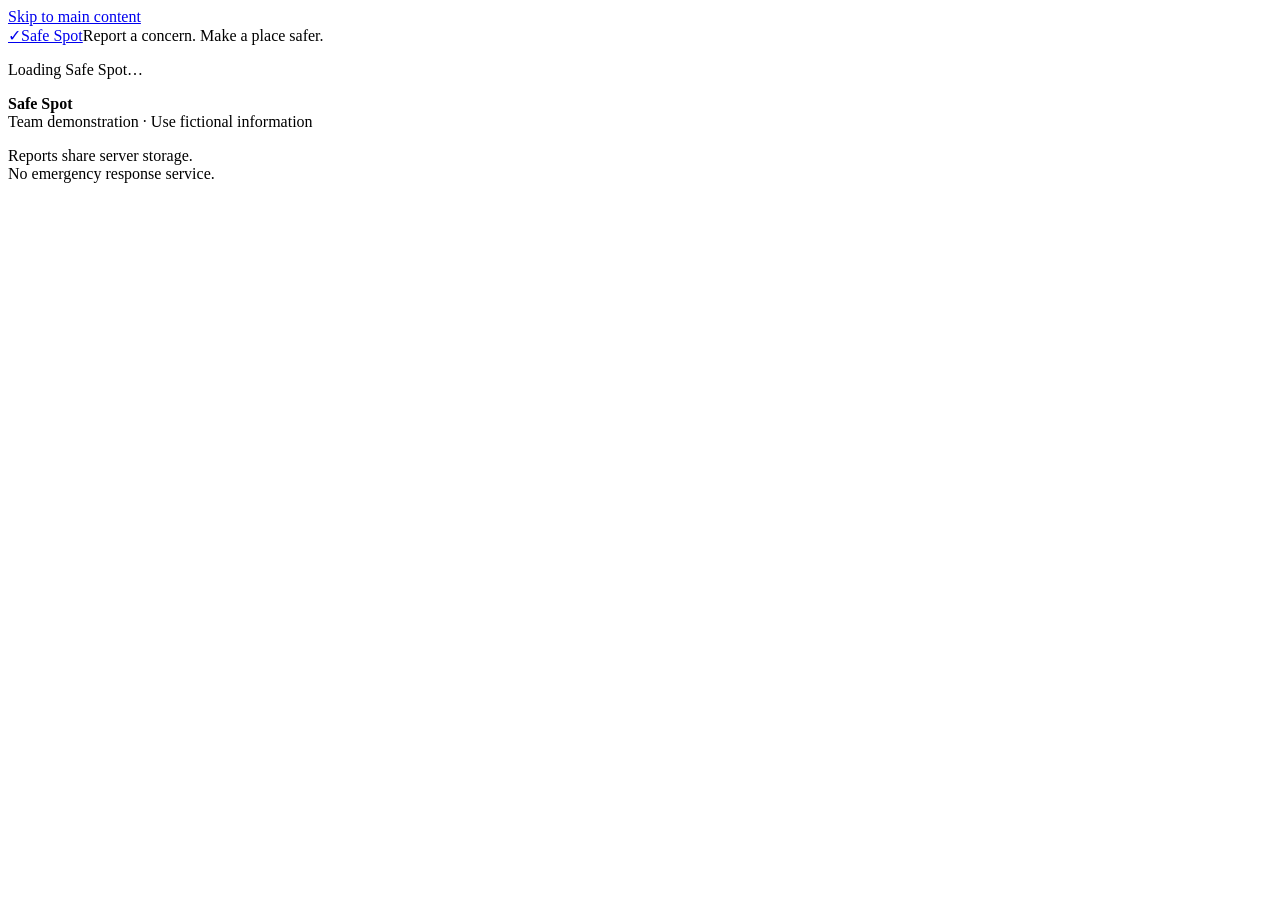
==== app/static/index.html @ f649f018 "Connect the version one interface to saved case workflows" ====
<!doctype html>
<html lang="en">
<head>
<meta charset="utf-8"><meta name="viewport" content="width=device-width,initial-scale=1">
<title>Safe Spot</title><meta name="description" content="Report safety concerns and track action.">
<link rel="stylesheet" href="/static/base.css"><link rel="stylesheet" href="/static/app.css">
<script src="/static/app.js" defer></script>
</head>
<body>
<a class="skip" href="#main">Skip to main content</a>
<header class="brand"><div class="container"><a class="wordmark" href="/" aria-label="Safe Spot home"><span class="mark" aria-hidden="true">✓</span>Safe Spot</a><span class="service">Report a concern. Make a place safer.</span></div></header>
<div class="container"><nav id="navigation" class="staff-nav" aria-label="Main navigation"></nav></div>
<div id="message" class="container" role="status" aria-live="polite"></div>
<main id="main" class="container" tabindex="-1"><p>Loading Safe Spot…</p></main>
<footer><div class="container footer-inner"><p><strong>Safe Spot</strong><br>Team demonstration · Use fictional information</p><p>Reports share server storage.<br>No emergency response service.</p></div></footer>
</body></html>
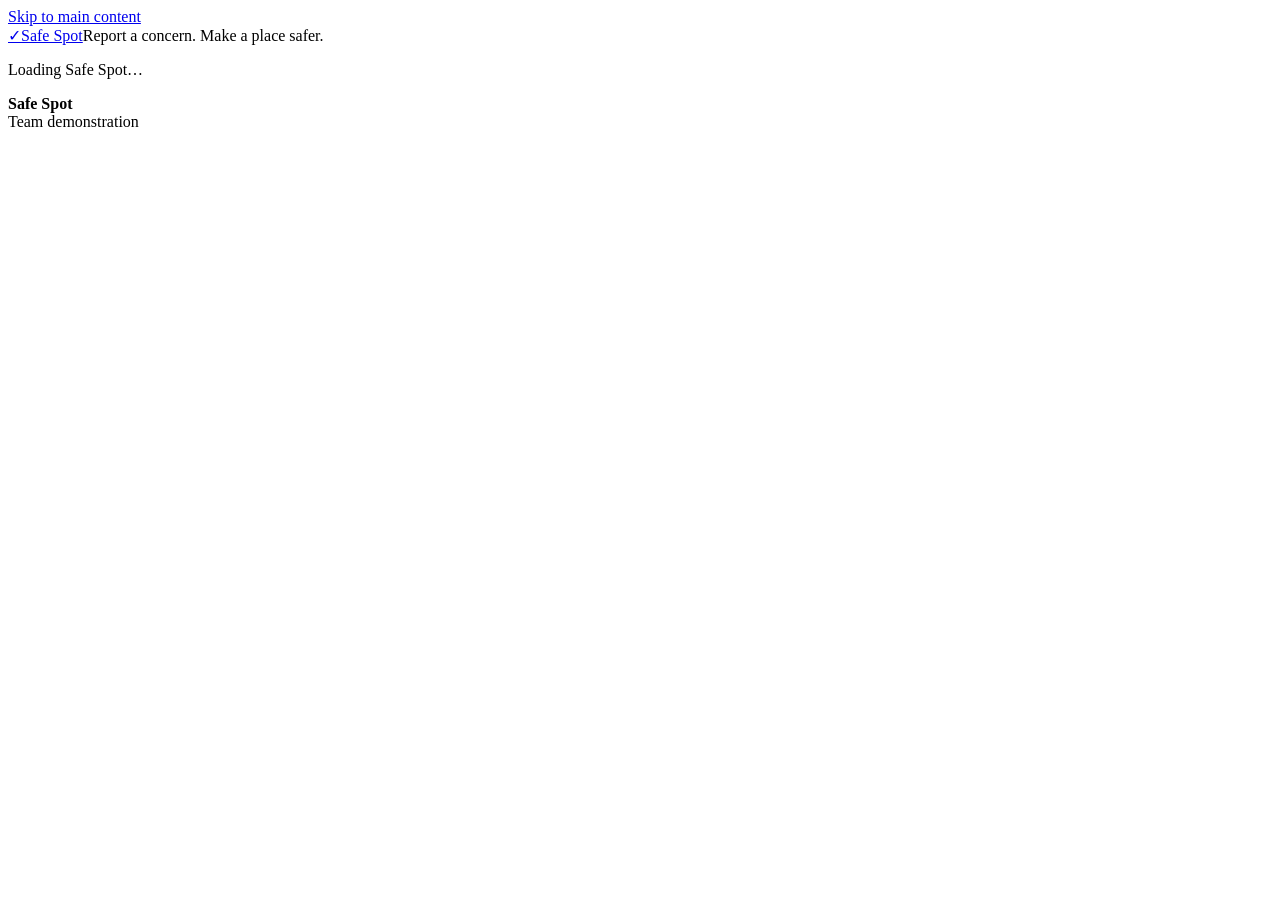
==== commit dba79a20: "Add browser voice input and simplify the footer" ====
--- a/app/static/index.html
+++ b/app/static/index.html
@@ -4,6 +4,7 @@
 <meta charset="utf-8"><meta name="viewport" content="width=device-width,initial-scale=1">
 <title>Safe Spot</title><meta name="description" content="Report safety concerns and track action.">
 <link rel="stylesheet" href="/static/base.css"><link rel="stylesheet" href="/static/app.css">
+<script src="/static/voice.js" defer></script>
 <script src="/static/app.js" defer></script>
 </head>
 <body>
@@ -12,5 +13,5 @@
 <div class="container"><nav id="navigation" class="staff-nav" aria-label="Main navigation"></nav></div>
 <div id="message" class="container" role="status" aria-live="polite"></div>
 <main id="main" class="container" tabindex="-1"><p>Loading Safe Spot…</p></main>
-<footer><div class="container footer-inner"><p><strong>Safe Spot</strong><br>Team demonstration · Use fictional information</p><p>Reports share server storage.<br>No emergency response service.</p></div></footer>
+<footer><div class="container footer-inner"><p><strong>Safe Spot</strong><br>Team demonstration</p></div></footer>
 </body></html>
